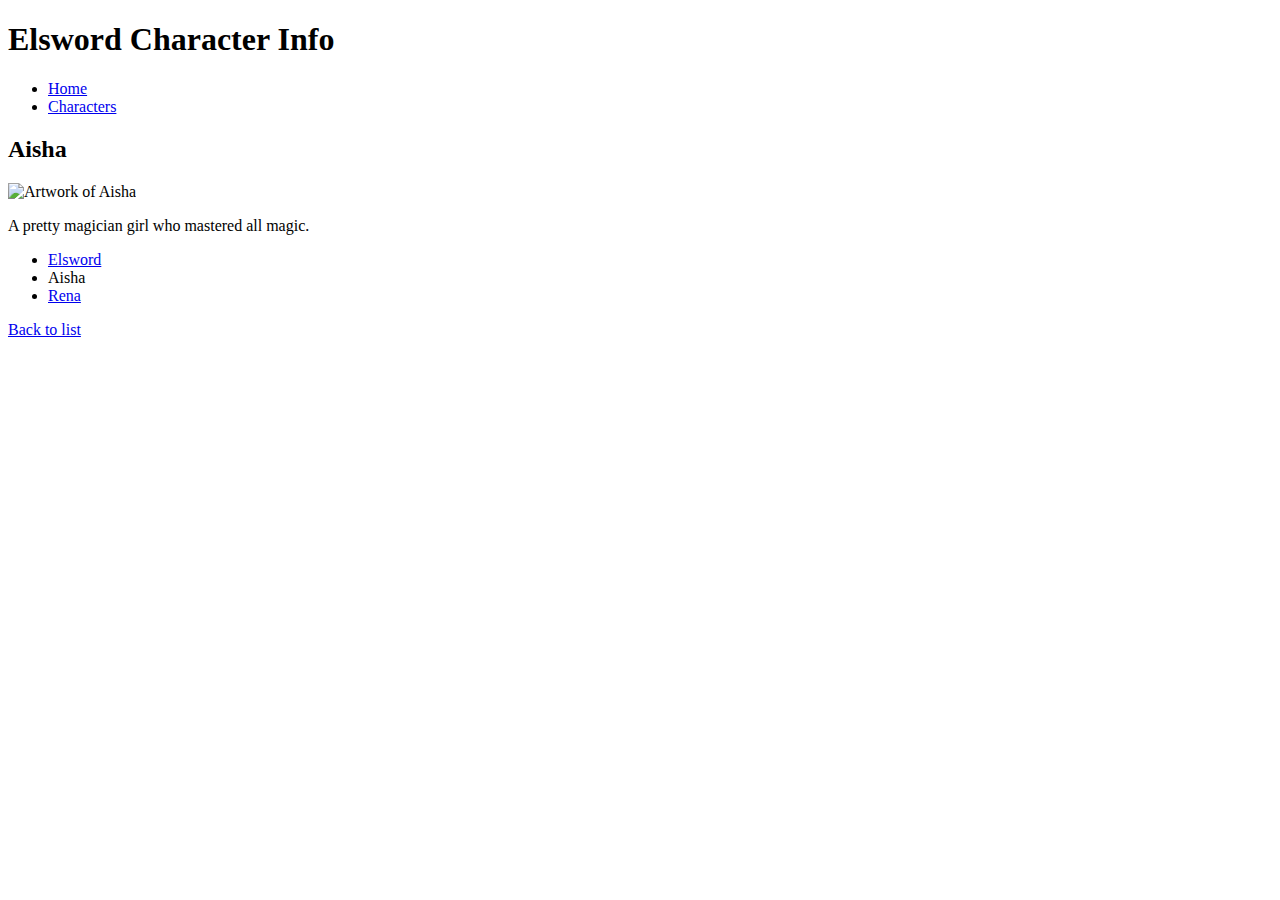
==== aisha.html @ f56a9f42 "Added <title> element to every page" ====
<!DOCTYPE html>
<html lang="en-US">
  <head>
    <meta charset="utf-8">
    <meta name="author" content="Trabincle">
    <title>Elswordclopedia - Aisha</title>
  </head>

  <body>
    <header>
      <h1>Elsword Character Info</h1>
      <nav>
        <ul>
          <li><a href="index.html">Home</a></li>
          <li><a href="list.html">Characters</a></li>
        </ul>
      </nav>
    </header>

    <main>
      <article>
        <h2>Aisha</h2>
        <img src="images/aisha_portrait.png" alt="Artwork of Aisha">
        <p>A pretty magician girl who mastered all magic.</p>
      </article>
      <aside>
        <ul>
          <li><a href="elsword.html">Elsword</a></li>
          <li>Aisha</li>
          <li><a href="rena.html">Rena</a></li>
        </ul>
      </aside>
      <footer>
        <p><a href="list.html">Back to list</a></p>
      </footer>
    </main>
  </body>
</html>
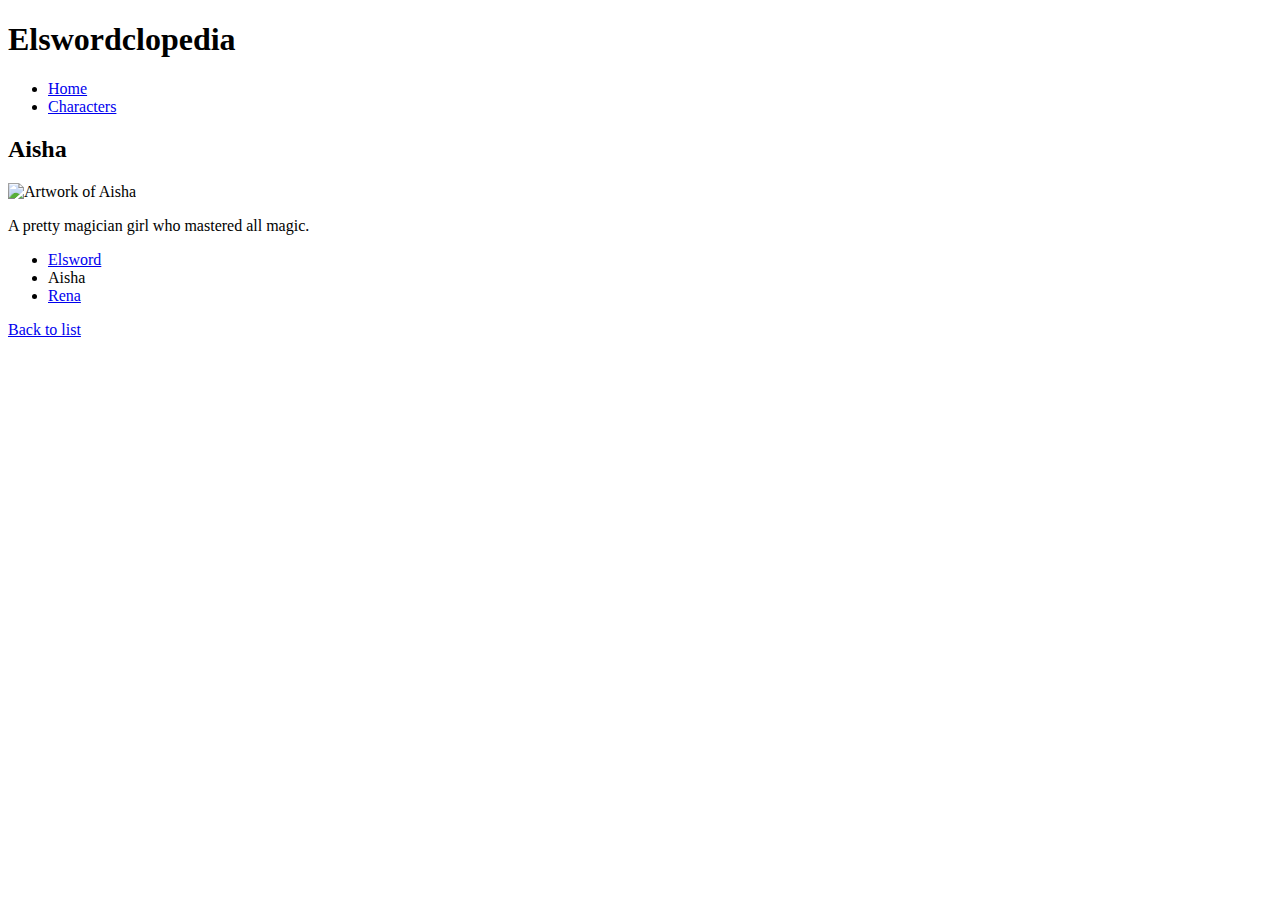
==== commit a887987c: "Changed <title> for each window" ====
--- a/aisha.html
+++ b/aisha.html
@@ -1,38 +1,38 @@
-<!DOCTYPE html>
-<html lang="en-US">
-  <head>
-    <meta charset="utf-8">
-    <meta name="author" content="Trabincle">
-    <title>Elswordclopedia - Aisha</title>
-  </head>
-
-  <body>
-    <header>
-      <h1>Elsword Character Info</h1>
-      <nav>
-        <ul>
-          <li><a href="index.html">Home</a></li>
-          <li><a href="list.html">Characters</a></li>
-        </ul>
-      </nav>
-    </header>
-
-    <main>
-      <article>
-        <h2>Aisha</h2>
-        <img src="images/aisha_portrait.png" alt="Artwork of Aisha">
-        <p>A pretty magician girl who mastered all magic.</p>
-      </article>
-      <aside>
-        <ul>
-          <li><a href="elsword.html">Elsword</a></li>
-          <li>Aisha</li>
-          <li><a href="rena.html">Rena</a></li>
-        </ul>
-      </aside>
-      <footer>
-        <p><a href="list.html">Back to list</a></p>
-      </footer>
-    </main>
-  </body>
-</html>
+<!DOCTYPE html>
+<html lang="en-US">
+  <head>
+    <meta charset="utf-8">
+    <meta name="author" content="Trabincle">
+    <title>Elswordclopedia - Aisha</title>
+  </head>
+
+  <body>
+    <header>
+      <h1>Elswordclopedia</h1>
+      <nav>
+        <ul>
+          <li><a href="index.html">Home</a></li>
+          <li><a href="list.html">Characters</a></li>
+        </ul>
+      </nav>
+    </header>
+
+    <main>
+      <article>
+        <h2>Aisha</h2>
+        <img src="images/aisha_portrait.png" alt="Artwork of Aisha">
+        <p>A pretty magician girl who mastered all magic.</p>
+      </article>
+      <aside>
+        <ul>
+          <li><a href="elsword.html">Elsword</a></li>
+          <li>Aisha</li>
+          <li><a href="rena.html">Rena</a></li>
+        </ul>
+      </aside>
+      <footer>
+        <p><a href="list.html">Back to list</a></p>
+      </footer>
+    </main>
+  </body>
+</html>
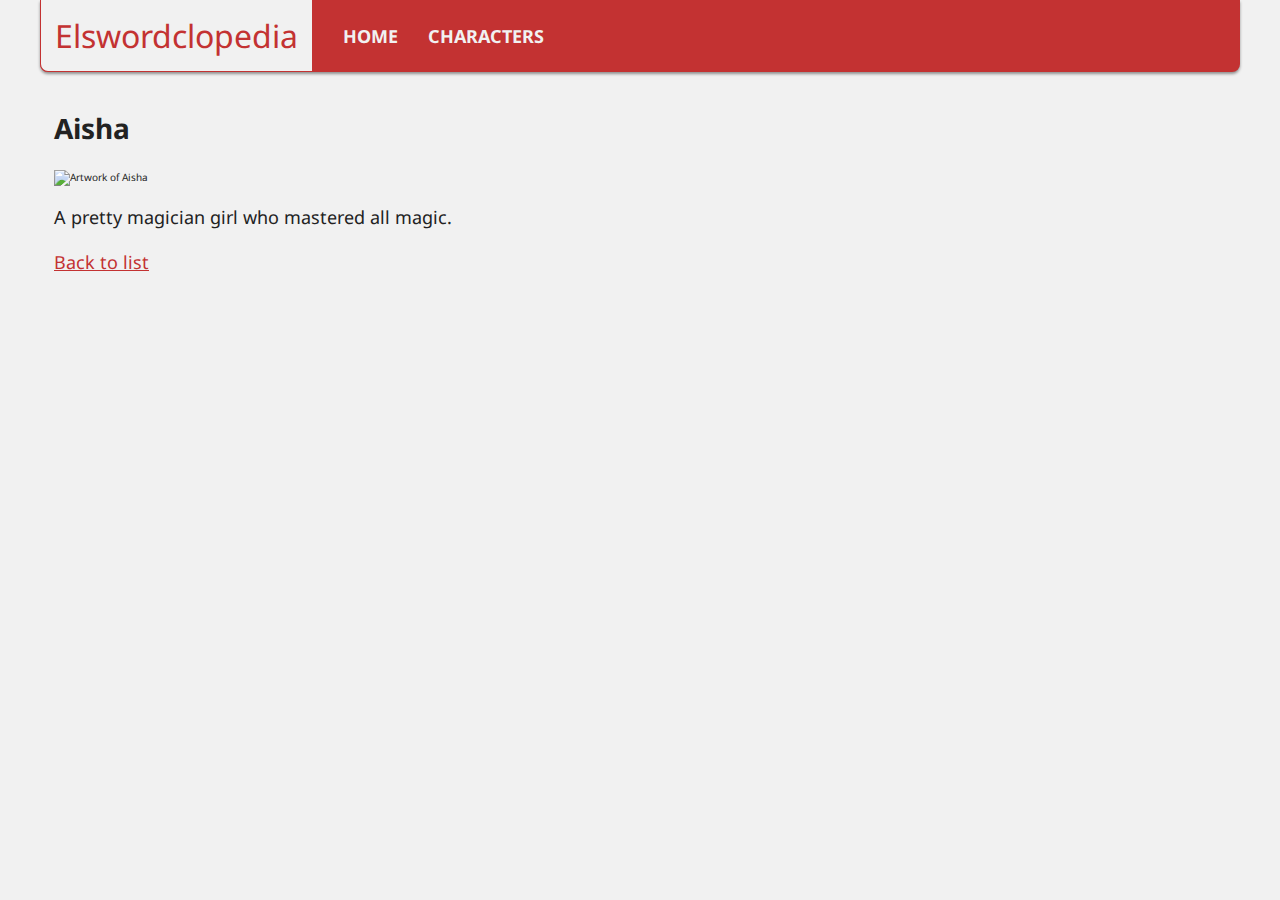
==== commit 34f112d5: "Added and styled footer" ====
--- a/aisha.html
+++ b/aisha.html
@@ -4,8 +4,9 @@
     <meta charset="utf-8">
     <meta name="author" content="Trabincle">
     <title>Elswordclopedia - Aisha</title>
+    <link rel="stylesheet" href="style.css">
+    <link href="https://fonts.googleapis.com/css?family=Noto+Sans:400,700" rel="stylesheet">
   </head>
-
   <body>
     <header>
       <h1>Elswordclopedia</h1>
@@ -16,23 +17,15 @@
         </ul>
       </nav>
     </header>
-
     <main>
       <article>
         <h2>Aisha</h2>
-        <img src="images/aisha_portrait.png" alt="Artwork of Aisha">
+        <img src="images/aisha_portrait_585w.png" alt="Artwork of Aisha"
+            srcset="images/aisha_portrait_585w.png 585w, images/aisha_portrait_350w.png 350w"
+            sizes="(max-width: 375px) 350px, 450px">
         <p>A pretty magician girl who mastered all magic.</p>
+        <p><a href="list.html">Back to list</a></p>
       </article>
-      <aside>
-        <ul>
-          <li><a href="elsword.html">Elsword</a></li>
-          <li>Aisha</li>
-          <li><a href="rena.html">Rena</a></li>
-        </ul>
-      </aside>
-      <footer>
-        <p><a href="list.html">Back to list</a></p>
-      </footer>
     </main>
   </body>
 </html>
--- a/style.css
+++ b/style.css
@@ -0,0 +1,135 @@
+/* General styling */
+html {
+  font-size: 10px;
+}
+
+body {
+  max-width: 1200px;
+  margin: 0 auto;
+  padding: 0;
+  background: #f1f1f1;
+  color: #222;
+  font-family: 'Noto Sans', Verdana, sans-serif;
+}
+
+h1 {
+  font-size: 3.2rem;
+  font-weight: normal;
+}
+
+h2 {
+  font-size: 2.8rem;
+}
+
+p, li {
+  font-size: 1.8rem;
+  line-height: 1.5;
+}
+
+/* Links */
+a:link {
+  color: #c33232;
+}
+
+a:visited {
+  color: #664a7c;
+}
+
+a:hover {
+  color: #e66f6f;
+}
+
+/* Header */
+header {
+  display: flex;
+  border-radius: 0 0 8px 8px;
+  background: #c33232;
+  color: #f1f1f1;
+  box-shadow: 0 2px 3px rgba(0,0,0,.4);
+}
+
+header h1 {
+  margin: 0;
+  border: 1px solid #c33232;
+  border-top: none;
+  border-bottom-left-radius: 8px;
+  padding: 1.4rem;
+  background: #f1f1f1;
+  color: #c33232;
+}
+
+nav {
+  flex: 1;
+}
+
+nav ul {
+  display: flex;
+  align-items: center;
+  height: 100%;
+  margin: 0;
+  padding: 0;
+  list-style: none;
+}
+
+nav li {
+  margin-left: 3rem;
+}
+
+nav a {
+  font-weight: 700;
+  text-align: center;
+  text-decoration: none;
+  text-transform: uppercase;
+}
+
+nav a:link, nav a:visited {
+  color: #f1f1f1;
+}
+
+/* Main */
+main {
+  padding: 1.4rem;
+}
+
+/* Footer */
+footer {
+  border-top: 1px solid #c33232;
+  padding: 1.4rem;
+  text-align: right;
+}
+
+footer ul {
+  padding: 0;
+  list-style: none;
+}
+
+footer li {
+  font-size: 1.4rem;
+}
+
+/* Table */
+table {
+  width: 70%;
+  margin: 0 auto;
+  table-layout: fixed;
+  border-collapse: collapse;
+  font-size: 1.8rem;
+}
+
+table a {
+  text-decoration: none;
+}
+
+td, th {
+  border: 1px solid #ccc;
+  border-radius: 8px;
+  padding: 1.2rem;
+}
+
+thead tr th {
+  border: none;
+}
+
+.character-table thead tr th:nth-child(2) {
+  width: 30%;
+}